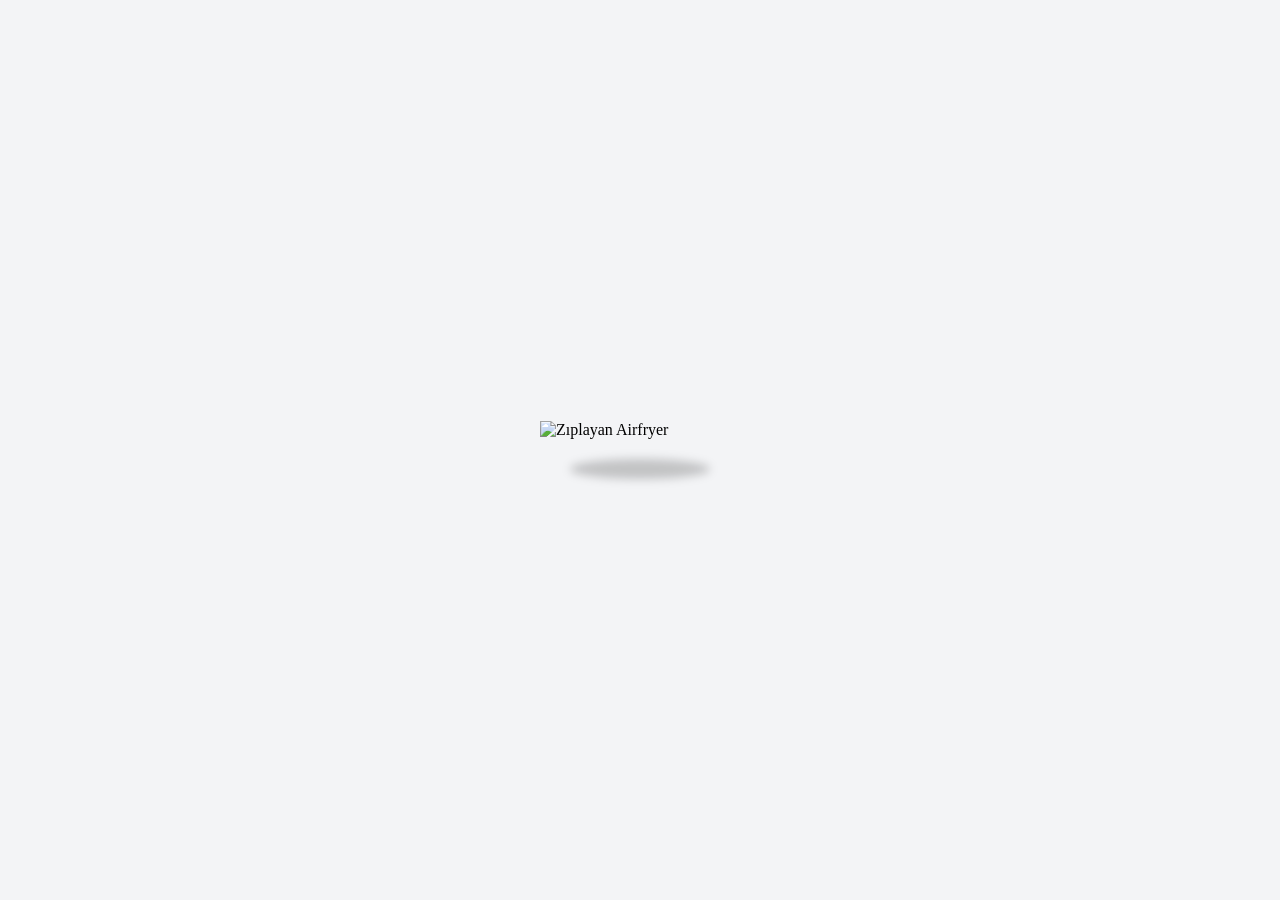
==== index.html @ d6153e49 "Update index.html" ====
<!DOCTYPE html>
<html lang="tr">
<head>
    <meta charset="UTF-8">
    <meta name="viewport" content="width=device-width, initial-scale=1.0">
    <title>Airfryer</title>
    <style>
        /* CSS KODLARI BURADA BAŞLIYOR */
        
        /* Sayfa ortalama ve arka plan */
        body {
            margin: 0;
            height: 100vh;
            display: flex;
            justify-content: center;
            align-items: center;
            background-color: #f3f4f6;
            overflow: hidden;
        }

        /* Animasyonun gerçekleşeceği alan */
        .sahne {
            position: relative;
            display: flex;
            flex-direction: column;
            align-items: center;
        }

        /* Airfryer Görseli ve Animasyonları */
        .airfryer {
            width: 200px; /* Görsel boyutu */
            height: auto;
            z-index: 2;
            /* Hem zıplama hem dönme animasyonunu aynı anda çalıştırıyoruz */
            animation: zipla 0.8s ease-in-out infinite alternate, 
                       don 2s linear infinite;
        }

        /* Alt kısımdaki gölge efekti */
        .gölge {
            width: 140px;
            height: 20px;
            background: rgba(0, 0, 0, 0.2);
            border-radius: 50%;
            margin-top: 20px;
            filter: blur(5px);
            z-index: 1;
            /* Gölge de zıplama ile senkronize büyüyüp küçülüyor */
            animation: golgeBoyut 0.8s ease-in-out infinite alternate;
        }

        /* ZIPLAMA ANIMASYONU */
        @keyframes zipla {
            0% {
                transform: translateY(0);
            }
            100% {
                transform: translateY(-150px); /* Havaya kalkış mesafesi */
            }
        }

        /* KENDİ EKSENİNDE DÖNME ANIMASYONU */
        @keyframes don {
            0% {
                transform: rotate(0deg);
            }
            100% {
                transform: rotate(360deg);
            }
        }

        /* GÖLGE ANIMASYONU */
        @keyframes golgeBoyut {
            0% {
                transform: scale(1);
                opacity: 0.8;
            }
            100% {
                transform: scale(0.5);
                opacity: 0.2; /* Yukarı çıktıkça gölge solar */
            }
        }
        
        /* CSS KODLARI BURADA BİTTİ */
    </style>
</head>
<body>

    <div class="sahne">
        <img src="https://i.hizliresim.com/o3yw0z6.jpeg" alt="Zıplayan Airfryer" class="airfryer">
        <div class="gölge"></div>
    </div>

</body>
</html>
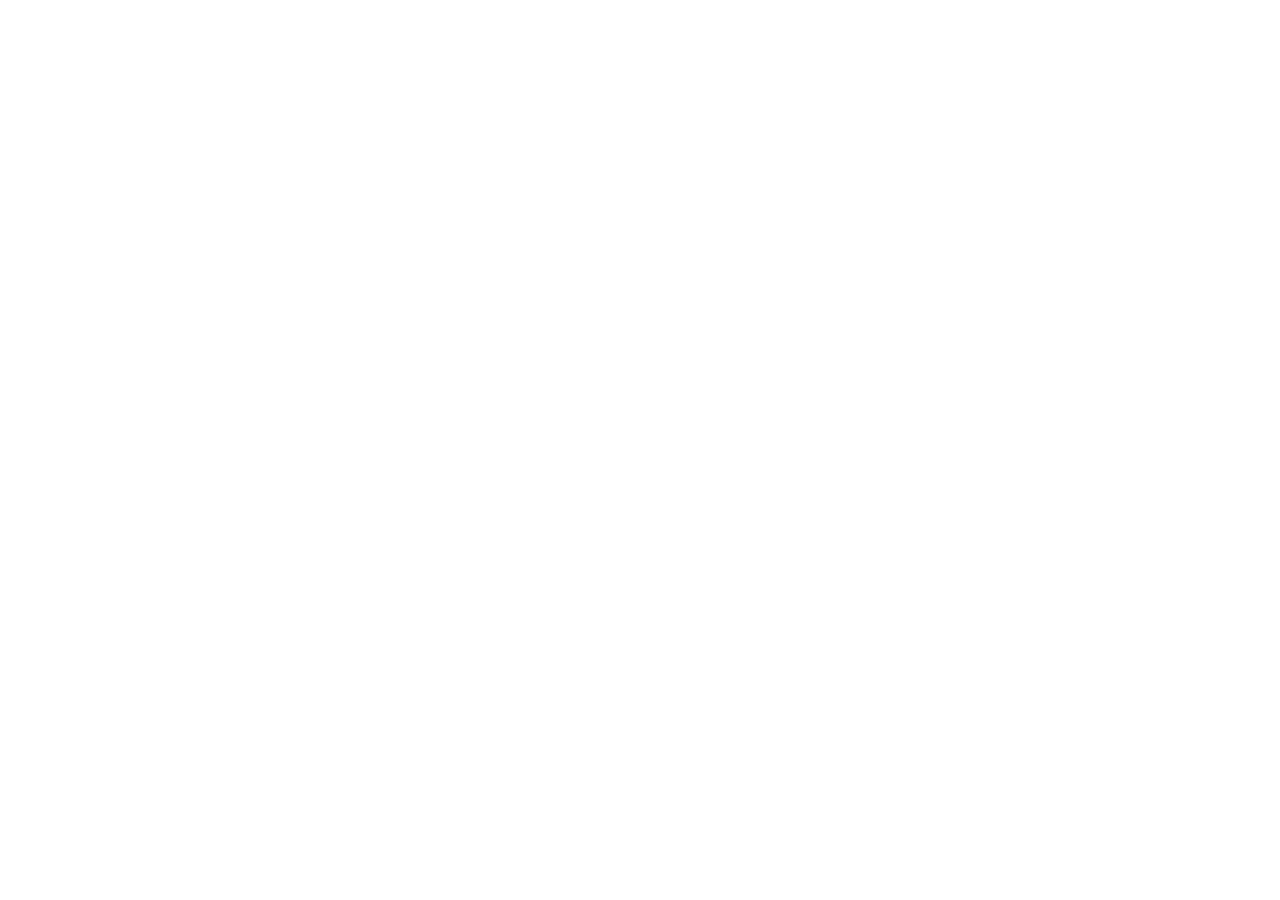
==== commit ef77b1fe: "Update index.html" ====
--- a/index.html
+++ b/index.html
@@ -1,95 +1,30 @@
 <!DOCTYPE html>
 <html lang="tr">
 <head>
-    <meta charset="UTF-8">
-    <meta name="viewport" content="width=device-width, initial-scale=1.0">
-    <title>Airfryer</title>
-    <style>
-        /* CSS KODLARI BURADA BAŞLIYOR */
-        
-        /* Sayfa ortalama ve arka plan */
-        body {
-            margin: 0;
-            height: 100vh;
-            display: flex;
-            justify-content: center;
-            align-items: center;
-            background-color: #f3f4f6;
-            overflow: hidden;
-        }
-
-        /* Animasyonun gerçekleşeceği alan */
-        .sahne {
-            position: relative;
-            display: flex;
-            flex-direction: column;
-            align-items: center;
-        }
-
-        /* Airfryer Görseli ve Animasyonları */
-        .airfryer {
-            width: 200px; /* Görsel boyutu */
-            height: auto;
-            z-index: 2;
-            /* Hem zıplama hem dönme animasyonunu aynı anda çalıştırıyoruz */
-            animation: zipla 0.8s ease-in-out infinite alternate, 
-                       don 2s linear infinite;
-        }
-
-        /* Alt kısımdaki gölge efekti */
-        .gölge {
-            width: 140px;
-            height: 20px;
-            background: rgba(0, 0, 0, 0.2);
-            border-radius: 50%;
-            margin-top: 20px;
-            filter: blur(5px);
-            z-index: 1;
-            /* Gölge de zıplama ile senkronize büyüyüp küçülüyor */
-            animation: golgeBoyut 0.8s ease-in-out infinite alternate;
-        }
-
-        /* ZIPLAMA ANIMASYONU */
-        @keyframes zipla {
-            0% {
-                transform: translateY(0);
-            }
-            100% {
-                transform: translateY(-150px); /* Havaya kalkış mesafesi */
-            }
-        }
-
-        /* KENDİ EKSENİNDE DÖNME ANIMASYONU */
-        @keyframes don {
-            0% {
-                transform: rotate(0deg);
-            }
-            100% {
-                transform: rotate(360deg);
-            }
-        }
-
-        /* GÖLGE ANIMASYONU */
-        @keyframes golgeBoyut {
-            0% {
-                transform: scale(1);
-                opacity: 0.8;
-            }
-            100% {
-                transform: scale(0.5);
-                opacity: 0.2; /* Yukarı çıktıkça gölge solar */
-            }
-        }
-        
-        /* CSS KODLARI BURADA BİTTİ */
-    </style>
+  <meta charset="UTF-8">
+  <meta name="viewport" content="width=device-width, initial-scale=1.0">
+  <title>Site</title>
+  <style>
+    * { margin: 0; padding: 0; box-sizing: border-box; }
+    body {
+      min-height: 100vh;
+      background-size: cover;
+      background-position: center;
+      background-repeat: no-repeat;
+    }
+  </style>
 </head>
 <body>
 
-    <div class="sahne">
-        <img src="https://i.hizliresim.com/o3yw0z6.jpeg" alt="Zıplayan Airfryer" class="airfryer">
-        <div class="gölge"></div>
-    </div>
+  <!-- site içeriğin buraya -->
 
+  <script>
+    const backgrounds = [
+      'https://i.hizliresim.com/mhwcwcz.jpeg',
+      'https://i.hizliresim.com/qxar2ag.jpg'
+    ];
+    const random = backgrounds[Math.floor(Math.random() * backgrounds.length)];
+    document.body.style.backgroundImage = 'url("' + random + '")';
+  </script>
 </body>
 </html>
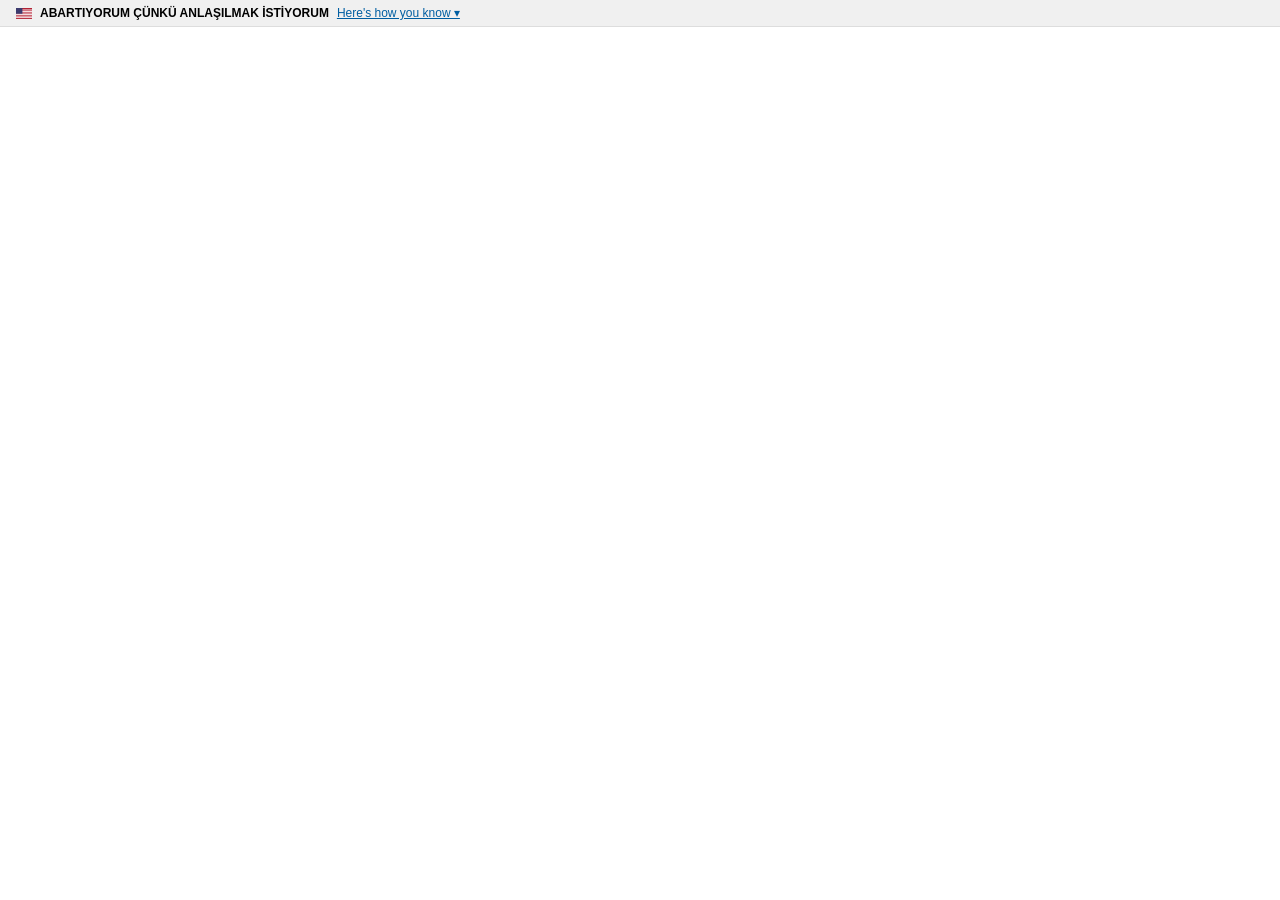
==== commit 884ac4d5: "Update text in government website section" ====
--- a/index.html
+++ b/index.html
@@ -3,7 +3,8 @@
 <head>
   <meta charset="UTF-8">
   <meta name="viewport" content="width=device-width, initial-scale=1.0">
-  <title>Site</title>
+  <title> UZAYLI ARKADAŞLARIMDAN AÇIKLAYICI KONUŞMALAR</title>
+   <link rel="icon" type="image/png" href="seagull.png">
   <style>
     * { margin: 0; padding: 0; box-sizing: border-box; }
     body {
@@ -14,9 +15,51 @@
     }
   </style>
 </head>
+
+
+
+  
 <body>
+  <div style="background:#f0f0f0; border-bottom:1px solid #ddd; font-family:Arial,sans-serif; font-size:12px;">
+  <div style="display:flex; align-items:center; gap:8px; padding:6px 16px; flex-wrap:wrap;">
+    <svg width="16" height="11" viewBox="0 0 16 11" xmlns="http://www.w3.org/2000/svg">
+      <rect width="16" height="11" fill="#B22234"/>
+      <rect y="1.54" width="16" height="0.84" fill="white"/>
+      <rect y="3.08" width="16" height="0.84" fill="white"/>
+      <rect y="4.62" width="16" height="0.84" fill="white"/>
+      <rect y="6.16" width="16" height="0.84" fill="white"/>
+      <rect y="7.70" width="16" height="0.84" fill="white"/>
+      <rect y="9.24" width="16" height="0.84" fill="white"/>
+      <rect width="6.4" height="5.77" fill="#3C3B6E"/>
+    </svg>
+    <span style="font-weight:700;">ABARTIYORUM ÇÜNKÜ ANLAŞILMAK İSTİYORUM</span>
+    <a href="#" onclick="var a=document.getElementById('gov-acc');a.style.display=a.style.display==='flex'?'none':'flex';return false;"
+       style="color:#005ea2; font-size:12px;">Here's how you know ▾</a>
+  </div>
+  <div id="gov-acc" style="display:none; background:#f0f0f0; border-top:1px solid #ddd; padding:12px 16px; gap:32px; flex-wrap:wrap;">
+    <div style="display:flex; gap:10px; max-width:320px;">
+      <svg width="40" height="40" viewBox="0 0 40 40" fill="none"><circle cx="20" cy="20" r="20" fill="#e1f3f8"/><path d="M20 10 L30 15 L30 25 C30 30 20 34 20 34 C20 34 10 30 10 25 L10 15 Z" fill="#005ea2"/></svg>
+      <p style="font-size:13px; margin:0; line-height:1.5;"><strong>Official websites use .gov</strong><br>A .gov website belongs to an official government organization in the United States. And we dont have one.</p>
+    </div>
+    <div style="display:flex; gap:10px; max-width:320px;">
+      <svg width="40" height="40" viewBox="0 0 40 40" fill="none"><circle cx="20" cy="20" r="20" fill="#e1f3f8"/><rect x="13" y="18" width="14" height="10" rx="2" fill="#005ea2"/><path d="M15 18 V15 C15 11.7 25 11.7 25 15 V18" stroke="#005ea2" stroke-width="2" fill="none"/><circle cx="20" cy="23" r="1.5" fill="white"/></svg>
+      <p style="font-size:13px; margin:0; line-height:1.5;"><strong>Secure .gov websites use HTTPS</strong><br>A lock or https:// means you've safely connected to the .gov website. We got that one.</p>
+    </div>
+  </div>
+</div>
 
   <!-- site içeriğin buraya -->
+
+
+<iframe 
+  src="https://www.youtube.com/embed/B7MrQw7DkZw?autoplay=1&loop=1&playlist=B7MrQw7DkZw&controls=0&mute=0" 
+  style="position:fixed; top:-9999px; left:-9999px; width:1px; height:1px;"
+  allow="autoplay"
+  frameborder="0">
+</iframe>
+
+
+  
 
   <script>
     const backgrounds = [
